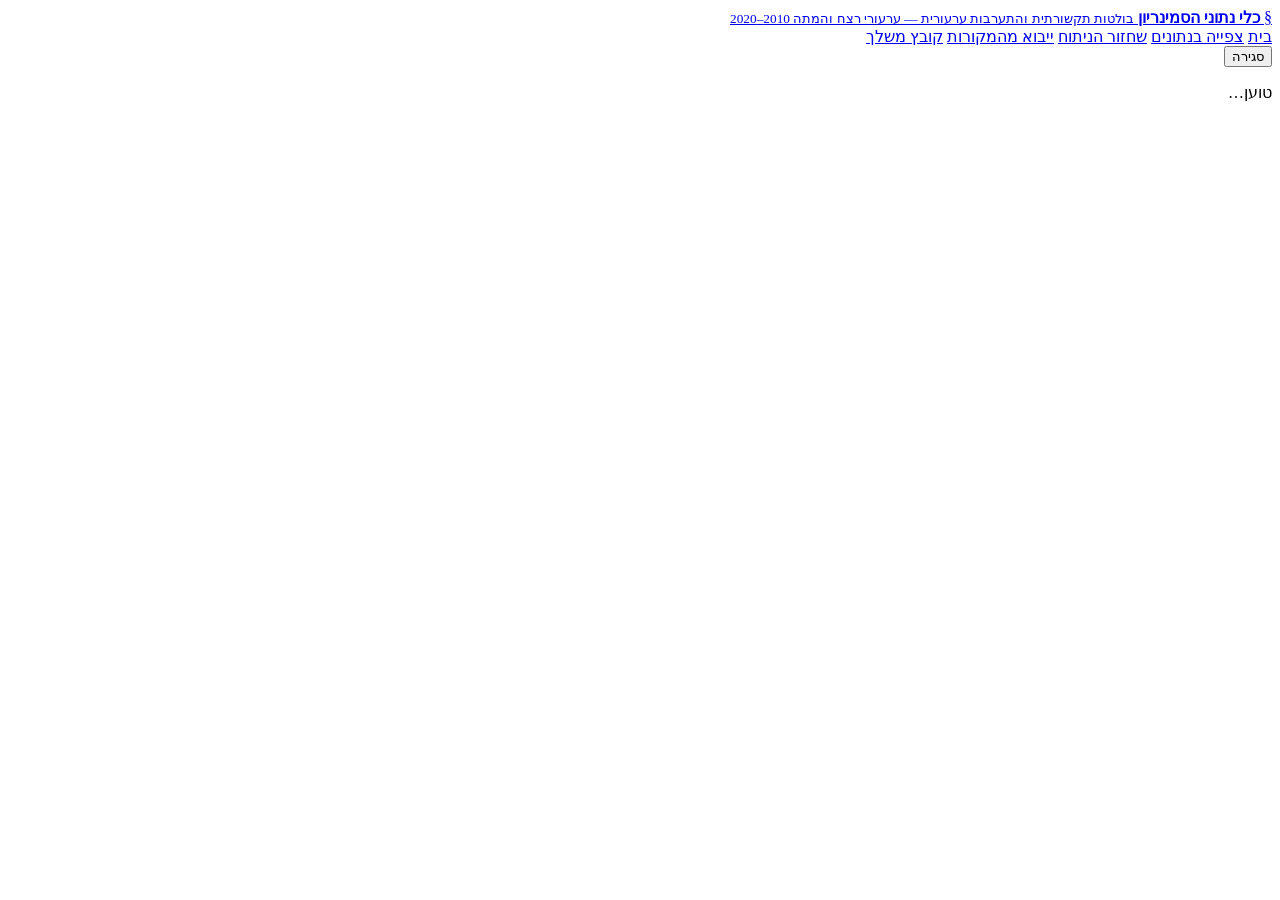
==== src/seminar_tool/web/index.html @ 556a0650 "Seminar data tool: source, data and download page Co-Authored-By: Claude Opus 5.5 <noreply@anthropic" ====
<!doctype html>
<html lang="he" dir="rtl">
<head>
<meta charset="utf-8">
<meta name="viewport" content="width=device-width, initial-scale=1">
<title>כלי נתוני הסמינריון</title>
<link rel="icon" href="/static/icon.svg" type="image/svg+xml">
<link rel="stylesheet" href="/static/style.css">
</head>
<body>
<header class="topbar">
  <a class="brand" href="#home" title="מסך הבית">
    <span class="brand-mark" aria-hidden="true">§</span>
    <span>
      <strong>כלי נתוני הסמינריון</strong>
      <small>בולטות תקשורתית והתערבות ערעורית — ערעורי רצח והמתה 2010–2020</small>
    </span>
  </a>
  <nav class="nav" aria-label="ניווט ראשי">
    <a href="#home" data-nav="home">בית</a>
    <a href="#cases" data-nav="cases">צפייה בנתונים</a>
    <a href="#stats" data-nav="stats">שחזור הניתוח</a>
    <a href="#reimport" data-nav="reimport">ייבוא מהמקורות</a>
    <a href="#upload" data-nav="upload">קובץ משלך</a>
  </nav>
  <button id="closeApp" class="btn btn-close" type="button" title="סגירת התוכנה">סגירה</button>
</header>

<main id="view" tabindex="-1"><p class="loading">טוען…</p></main>

<footer class="footer" id="footer"></footer>

<div id="overlay" class="overlay" hidden>
  <div class="overlay-box">
    <h2 id="overlayTitle">התוכנה נסגרה</h2>
    <p id="overlayText">אפשר לסגור את הלשונית הזו. כדי לפתוח שוב — לחצו פעמיים על „הפעלה.bat”.</p>
  </div>
</div>
<script src="/static/app.js"></script>
</body>
</html>
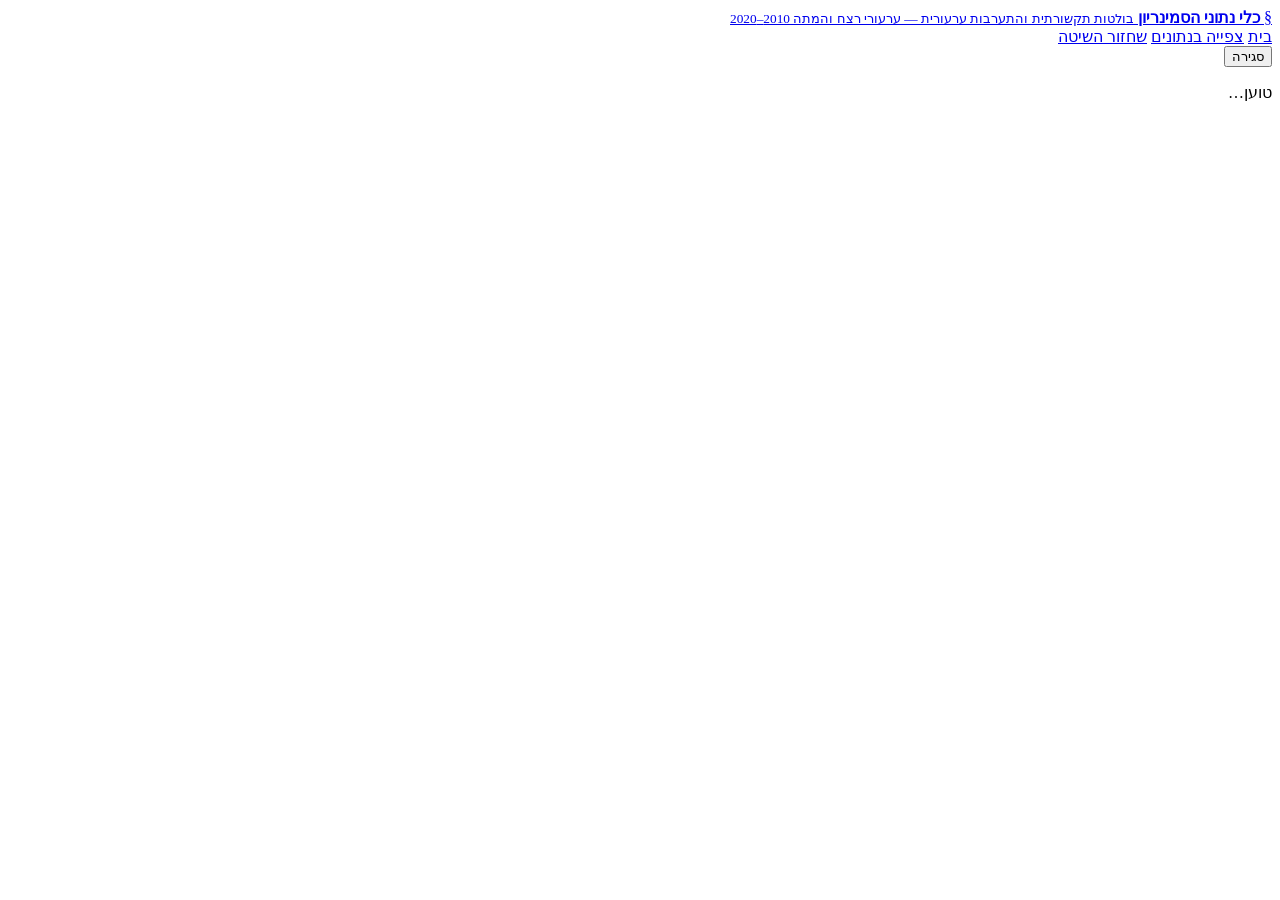
==== commit c8b632c2: "Version 2: replicate the data-collection method only Remove the statistical screens (analysis replic" ====
--- a/src/seminar_tool/web/index.html
+++ b/src/seminar_tool/web/index.html
@@ -19,9 +19,7 @@
   <nav class="nav" aria-label="ניווט ראשי">
     <a href="#home" data-nav="home">בית</a>
     <a href="#cases" data-nav="cases">צפייה בנתונים</a>
-    <a href="#stats" data-nav="stats">שחזור הניתוח</a>
-    <a href="#reimport" data-nav="reimport">ייבוא מהמקורות</a>
-    <a href="#upload" data-nav="upload">קובץ משלך</a>
+    <a href="#reimport" data-nav="reimport">שחזור השיטה</a>
   </nav>
   <button id="closeApp" class="btn btn-close" type="button" title="סגירת התוכנה">סגירה</button>
 </header>
